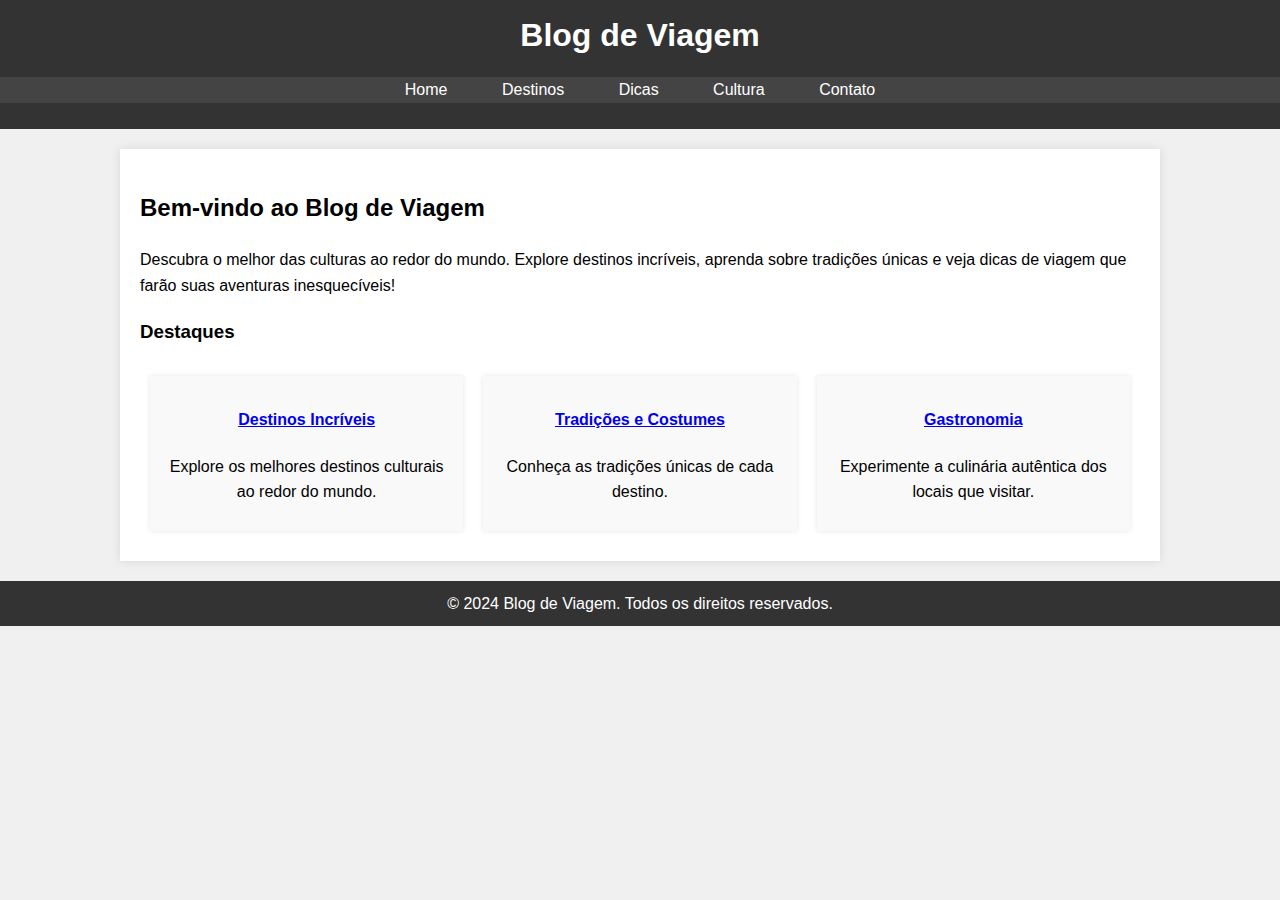
==== index.html @ 1ed974a0 "Add files via upload" ====
<!DOCTYPE html>
<html lang="pt-BR">
<head>
    <meta charset="UTF-8">
    <meta name="viewport" content="width=device-width, initial-scale=1.0">
    <title>Blog de Viagem - Home</title>
    <link rel="stylesheet" href="style.css">
</head>
<body>

<header>
    <h1>Blog de Viagem</h1>
    <nav>
        <ul>
            <li><a href="home.html">Home</a></li>
            <li><a href="destinos.html">Destinos</a></li>
            <li><a href="dicas.html">Dicas</a></li>
            <li><a href="cultura.html">Cultura</a></li>
            <li><a href="contato.html">Contato</a></li>
        </ul>
    </nav>
</header>

<main>
    <section class="intro">
        <h2>Bem-vindo ao Blog de Viagem</h2>
        <p>Descubra o melhor das culturas ao redor do mundo. Explore destinos incríveis, aprenda sobre tradições únicas e veja dicas de viagem que farão suas aventuras inesquecíveis!</p>
    </section>

    <section class="highlights">
        <h3>Destaques</h3>
        <div class="content">
            <div>
                <h4><a href="destinos.html">Destinos Incríveis</a></h4>
                <p>Explore os melhores destinos culturais ao redor do mundo.</p>
            </div>
            <div>
                <h4><a href="cultura.html">Tradições e Costumes</a></h4>
                <p>Conheça as tradições únicas de cada destino.</p>
            </div>
            <div>
                <h4><a href="gastronomia.html">Gastronomia</a></h4>
                <p>Experimente a culinária autêntica dos locais que visitar.</p>
            </div>
        </div>
    </section>
</main>

<footer>
    <p>&copy; 2024 Blog de Viagem. Todos os direitos reservados.</p>
</footer>

</body>
</html>
---- style.css ----
body {
     font-family: Arial, sans-serif;
     line-height: 1.6;
     margin: 0;
     padding: 0;
     background-color: #f0f0f0;
 }
 
 header, footer {
     background-color: #333;
     color: #fff;
     text-align: center;
     padding: 10px 0;
 }
 
 header h1, footer p {
     margin: 0;
 }
 
 nav ul {
     list-style: none;
     padding: 0;
     text-align: center;
     background-color: #444;
 }
 
 nav ul li {
     display: inline;
     margin: 0 15px;
 }
 
 nav ul li a {
     color: #fff;
     text-decoration: none;
     padding: 5px 10px;
 }
 
 nav ul li a:hover {
     background-color: #555;
 }
 
 main {
     padding: 20px;
     background-color: #fff;
     margin: 20px auto;
     max-width: 1000px;
     box-shadow: 0 0 10px rgba(0, 0, 0, 0.1);
 }
 
 .page-title {
     text-align: center;
     margin-bottom: 20px;
 }
 
 .content {
     display: flex;
     justify-content: space-around;
     flex-wrap: wrap;
 }
 
 .content div {
     flex: 1;
     margin: 10px;
     padding: 10px;
     background-color: #f9f9f9;
     box-shadow: 0 0 5px rgba(0, 0, 0, 0.1);
     text-align: center;
 }
 
 .content img {
     max-width: 100%;
     height: auto;
     border-radius: 5px;
 }
 
 footer p {
     margin: 0;
 }
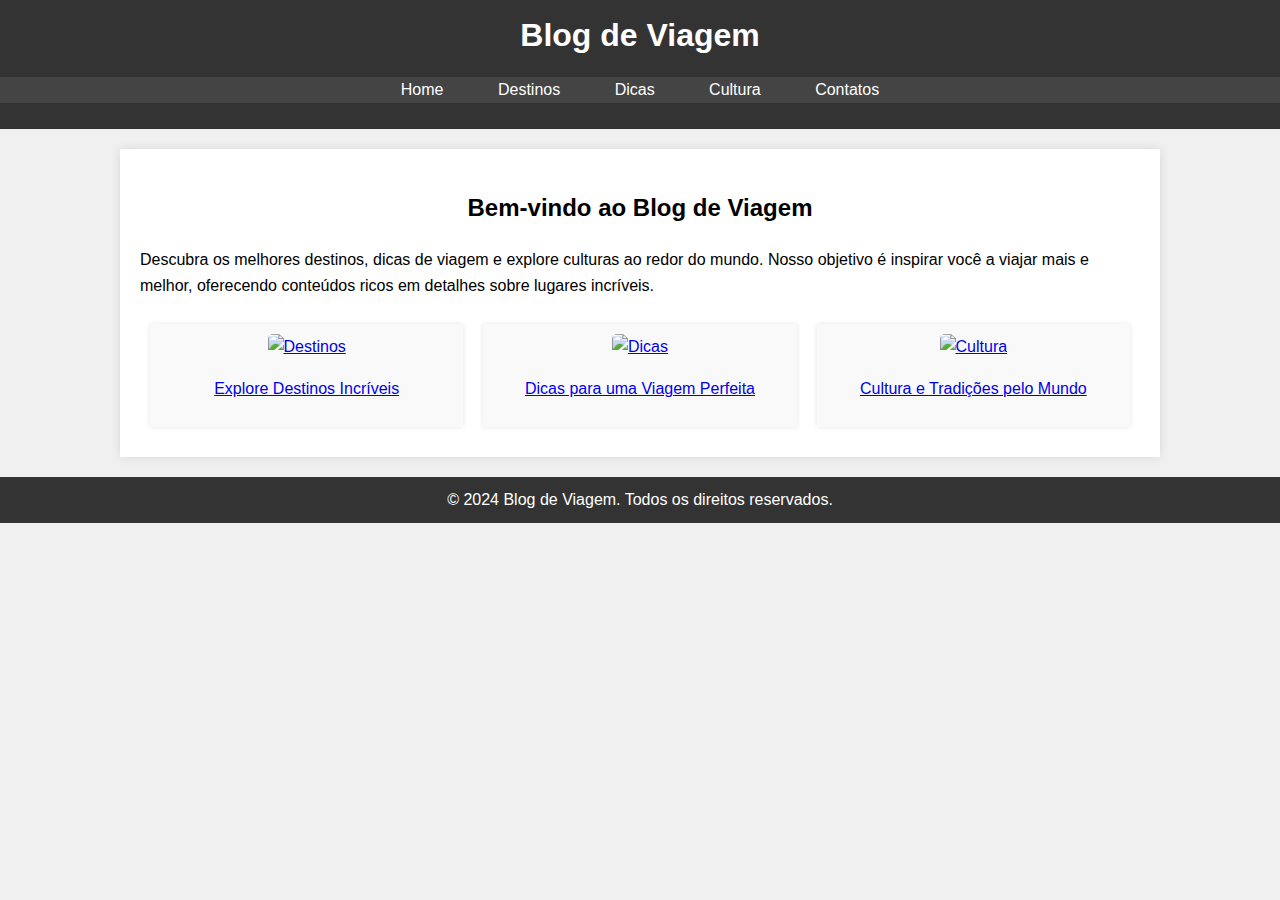
==== commit f8fafe19: "Add files via upload" ====
--- a/index.html
+++ b/index.html
@@ -16,34 +16,34 @@
             <li><a href="destinos.html">Destinos</a></li>
             <li><a href="dicas.html">Dicas</a></li>
             <li><a href="cultura.html">Cultura</a></li>
-            <li><a href="contato.html">Contato</a></li>
+            <li><a href="contato.html">Contatos</a></li>
         </ul>
     </nav>
 </header>
 
 <main>
-    <section class="intro">
-        <h2>Bem-vindo ao Blog de Viagem</h2>
-        <p>Descubra o melhor das culturas ao redor do mundo. Explore destinos incríveis, aprenda sobre tradições únicas e veja dicas de viagem que farão suas aventuras inesquecíveis!</p>
-    </section>
-
-    <section class="highlights">
-        <h3>Destaques</h3>
-        <div class="content">
-            <div>
-                <h4><a href="destinos.html">Destinos Incríveis</a></h4>
-                <p>Explore os melhores destinos culturais ao redor do mundo.</p>
-            </div>
-            <div>
-                <h4><a href="cultura.html">Tradições e Costumes</a></h4>
-                <p>Conheça as tradições únicas de cada destino.</p>
-            </div>
-            <div>
-                <h4><a href="gastronomia.html">Gastronomia</a></h4>
-                <p>Experimente a culinária autêntica dos locais que visitar.</p>
-            </div>
+    <h2 class="page-title">Bem-vindo ao Blog de Viagem</h2>
+    <p>Descubra os melhores destinos, dicas de viagem e explore culturas ao redor do mundo. Nosso objetivo é inspirar você a viajar mais e melhor, oferecendo conteúdos ricos em detalhes sobre lugares incríveis.</p>
+    <div class="content">
+        <div>
+            <a href="destinos.html">
+                <img src="images/destinos.jpg" alt="Destinos">
+                <p>Explore Destinos Incríveis</p>
+            </a>
         </div>
-    </section>
+        <div>
+            <a href="dicas.html">
+                <img src="images/dicas.jpg" alt="Dicas">
+                <p>Dicas para uma Viagem Perfeita</p>
+            </a>
+        </div>
+        <div>
+            <a href="cultura.html">
+                <img src="images/cultura.jpg" alt="Cultura">
+                <p>Cultura e Tradições pelo Mundo</p>
+            </a>
+        </div>
+    </div>
 </main>
 
 <footer>
@@ -51,4 +51,4 @@
 </footer>
 
 </body>
-</html>
+</html>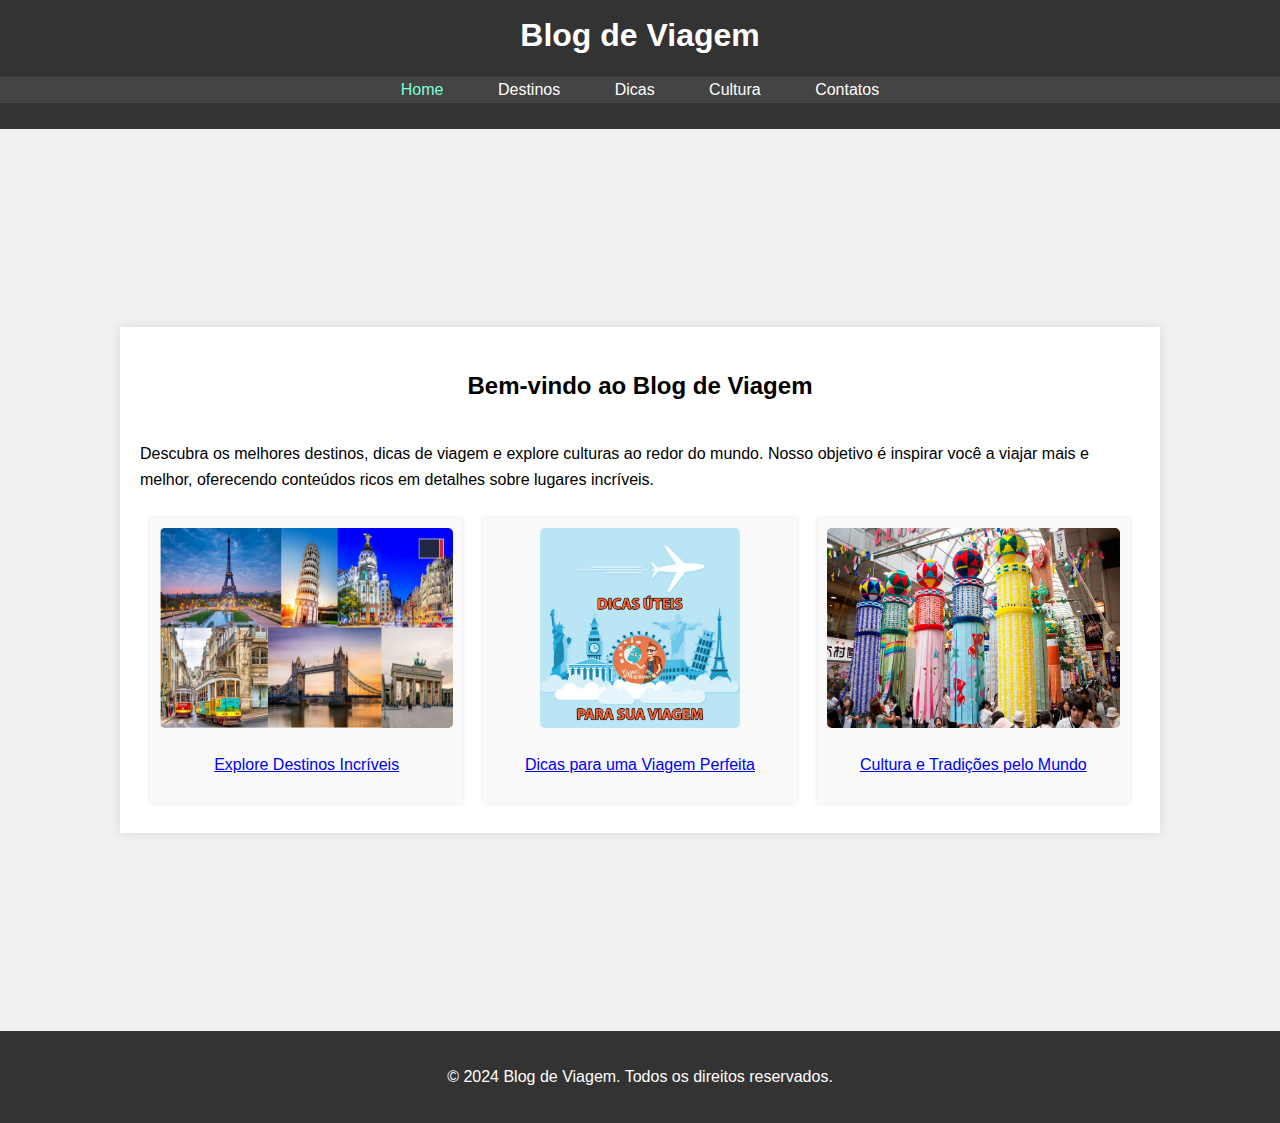
==== commit 20213300: "Projeto final - AOP2 Frontend - Blog de viagens" ====
--- a/index.html
+++ b/index.html
@@ -12,7 +12,7 @@
     <h1>Blog de Viagem</h1>
     <nav>
         <ul>
-            <li><a href="home.html">Home</a></li>
+            <li><a class="active" href="/">Home</a></li>
             <li><a href="destinos.html">Destinos</a></li>
             <li><a href="dicas.html">Dicas</a></li>
             <li><a href="cultura.html">Cultura</a></li>
@@ -22,7 +22,8 @@
 </header>
 
 <main>
-    <h2 class="page-title">Bem-vindo ao Blog de Viagem</h2>
+    <section class="container">
+        <h2 class="page-title">Bem-vindo ao Blog de Viagem</h2>
     <p>Descubra os melhores destinos, dicas de viagem e explore culturas ao redor do mundo. Nosso objetivo é inspirar você a viajar mais e melhor, oferecendo conteúdos ricos em detalhes sobre lugares incríveis.</p>
     <div class="content">
         <div>
@@ -33,7 +34,7 @@
         </div>
         <div>
             <a href="dicas.html">
-                <img src="images/dicas.jpg" alt="Dicas">
+                <img src="images/dicas.png" alt="Dicas">
                 <p>Dicas para uma Viagem Perfeita</p>
             </a>
         </div>
@@ -44,6 +45,8 @@
             </a>
         </div>
     </div>
+    </section>
+    
 </main>
 
 <footer>
--- a/style.css
+++ b/style.css
@@ -42,7 +42,7 @@
  main {
      padding: 20px;
      background-color: #fff;
-     margin: 20px auto;
+     margin: 22vh auto;
      max-width: 1000px;
      box-shadow: 0 0 10px rgba(0, 0, 0, 0.1);
  }
@@ -69,10 +69,49 @@
  
  .content img {
      max-width: 100%;
-     height: auto;
+     height: 200px;
      border-radius: 5px;
  }
  
  footer p {
      margin: 0;
+     padding: 23px 0;
+ }
+ .active{
+  color: aquamarine;  
+ }
+ .contato{
+   display: flex;
+   flex-wrap: wrap;
+   align-items: center;
+   flex-direction: column;
+ }
+ 
+ .contato .form-item-message, .contato .form-item{
+    display:flex;
+    flex-direction: column;
+ }
+
+ .container{
+    display: flex;
+    justify-content: center;
+    flex-direction: column;
+ }
+
+ .container input[type="submit"]{
+    width: 150px;
+    margin: 0 auto;
+ }
+
+ .container input, .container textarea{
+    margin-bottom: 20px;
+ }
+
+ .contato .form-item-message textarea{
+    max-width: 500px;
+    
+ }
+
+ .contato .form-item input{
+    width: 375px;
  }